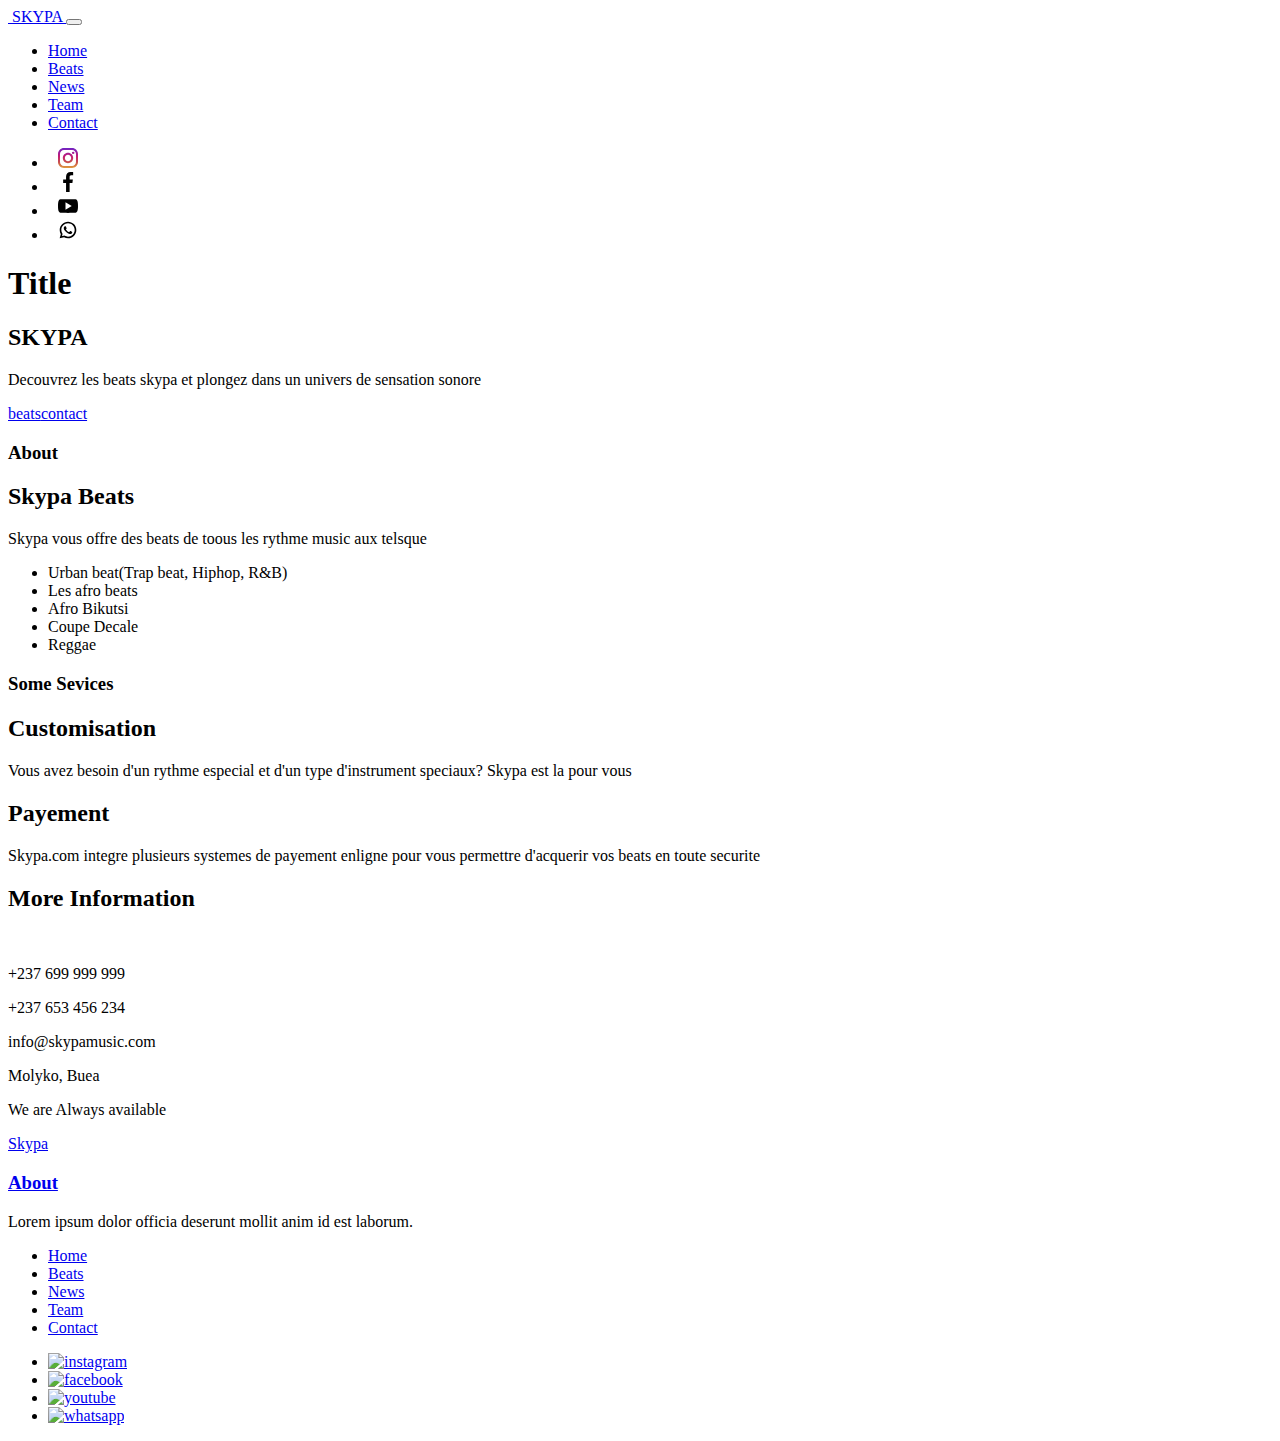
==== index.html @ 3aa68932 "i have addded the html framework for all pages and all relevant images -html only" ====
<!DOCTYPE html>
<html lang="en" dir="ltr">
  <head>
    <meta charset="utf-8">
    <meta name="viewport" content="width=device-width, initial-scale=1.0">
    <title>Skypa</title>

    <link rel="stylesheet" href="https://stackpath.bootstrapcdn.com/bootstrap/4.1.3/css/bootstrap.min.css" integrity="sha384-MCw98/SFnGE8fJT3GXwEOngsV7Zt27NXFoaoApmYm81iuXoPkFOJwJ8ERdknLPMO" crossorigin="anonymous">
</head>
  <body>
    <header>
      <nav  class="navbar navbar-default navbar-expand-lg navbar-light bg-light">

        <a href="index.html" class="navbar-brand">
            <img src="assets/images/" alt=""> SKYPA
        </a>
        <button type="button" name="button" class="navbar-toggler" data-toggle="collapse" data-target="#menu">
          <span class="navbar-toggler-icon"></span>
          <span></span>
        </button>
        <div class="collapse navbar-collapse" id="menu">
          <ul class="navbar-nav">
            <li class="nav-item">
              <a href="index.html" class="nav-link">Home</a>
            </li>
            <li class="nav-item">
              <a href="beats.html" class="nav-link">Beats</a>
            </li>
            <li class="nav-item">
              <a href="news.html" class="nav-link">News</a>
            </li>
            <li class="nav-item">
              <a href="team.html" class="nav-link">Team</a>
            </li>
            <li class="nav-item">
              <a href="contact.html" class="nav-link">Contact</a>
            </li>
          </ul>
          <ul class="navbar-nav">
            <li><a href="#"><img src="assets/images/icon/ins.svg" alt="instagram" width="40px" height="20px"></a></li>
            <li><a href="#"><img src="assets/images/icon/fb.svg" alt="facebook" width="40px" height="20px"></a></li>
            <li><a href="#"><img src="assets/images/icon/yt.svg" alt="youtube" width="40px" height="20px"></a></li>
            <li><a href="#"><img src="assets/images/icon/wh.svg" alt="whatsapp" width="40px" height="20px"></a></li>
          </ul>
        </div>
        <div class="social">

        </div>

      </nav>

      <div class="row container">
        <h1>Title</h1>
      </div>
    </header>
    <div class="div_one">
        <div class="home_top_left">
          <h2>SKYPA</h2>
          <p>Decouvrez les beats skypa et plongez dans un univers de sensation sonore</p>
          <a href="#">beats</a><a href="#">contact</a>
        </div>
        <div class="home_top_right">

        </div>
    </div>
    <div class="div_two">
        <h3>About</h3>
        <h2>Skypa Beats</h2>
        <p>Skypa vous offre des beats de toous les rythme music aux telsque</p>
        <ul>
          <li>Urban beat(Trap beat, Hiphop, R&B)</li>
          <li>Les afro beats</li>
          <li>Afro Bikutsi</li>
          <li>Coupe Decale</li>
          <li>Reggae</li>
        </ul>
    </div>
    <div class="black_void">

    </div>
    <div class="div_three">
        <h3>Some Sevices</h3>
        <h2>Customisation</h2>
        <p>Vous avez besoin d'un rythme especial et d'un type d'instrument speciaux? Skypa est la pour vous</p>

    </div>
    <div class="div_four">
      <h2>Payement</h2>
      <p>Skypa.com integre plusieurs systemes de payement enligne pour vous permettre d'acquerir vos beats en toute securite</p>
    </div>
    <div class="black_void">
      <!-- black and void of content-->
    </div>
    <div class="div_five">
      <h2>More Information</h2>
      <div class="info_call">
        <img src="" alt="">
        <p>+237 699 999 999</p>
        <p>+237 653 456 234</p>
      </div>
      <div class="info_mail">
        <p>info@skypamusic.com</p>
      </div>
      <div class="info_address">
        <p>Molyko, Buea</p>
      </div>
      <div class="info_clock">
        <p>We are Always available</p>
      </div>
    </div>



    <footer>
      <div class="col">
        <a href="index.html">Skypa</a>
      </div>
      <div class="col">
        <h3><a href="about.html">About</a></h3>
        <p>Lorem ipsum dolor officia deserunt mollit anim id est laborum.</p>
      </div>
      <div class="col">
        <ul>
          <li><a href="index.html">Home</a></li>
          <li><a href="beats.html">Beats</a></li>
          <li><a href="news.html">News</a></li>
          <li><a href="team.html">Team</a></li>
          <li><a href="contact.html">Contact</a></li>
        </ul>
      </div>
      <div class="<col>">
        <ul>
          <li><a href="#"><img src="" alt="instagram"></a></li>
          <li><a href="#"><img src="" alt="facebook"></a></li>
          <li><a href="#"><img src="" alt="youtube"></a></li>
          <li><a href="#"><img src="" alt="whatsapp"></a></li>
        </ul>
      </div>
    </footer>




    <script src="https://code.jquery.com/jquery-3.3.1.slim.min.js" integrity="sha384-q8i/X+965DzO0rT7abK41JStQIAqVgRVzpbzo5smXKp4YfRvH+8abtTE1Pi6jizo" crossorigin="anonymous"></script>
    <script src="https://cdnjs.cloudflare.com/ajax/libs/popper.js/1.14.3/umd/popper.min.js" integrity="sha384-ZMP7rVo3mIykV+2+9J3UJ46jBk0WLaUAdn689aCwoqbBJiSnjAK/l8WvCWPIPm49" crossorigin="anonymous"></script>
    <script src="https://stackpath.bootstrapcdn.com/bootstrap/4.1.3/js/bootstrap.min.js" integrity="sha384-ChfqqxuZUCnJSK3+MXmPNIyE6ZbWh2IMqE241rYiqJxyMiZ6OW/JmZQ5stwEULTy" crossorigin="anonymous"></script>

  </body>
</html>
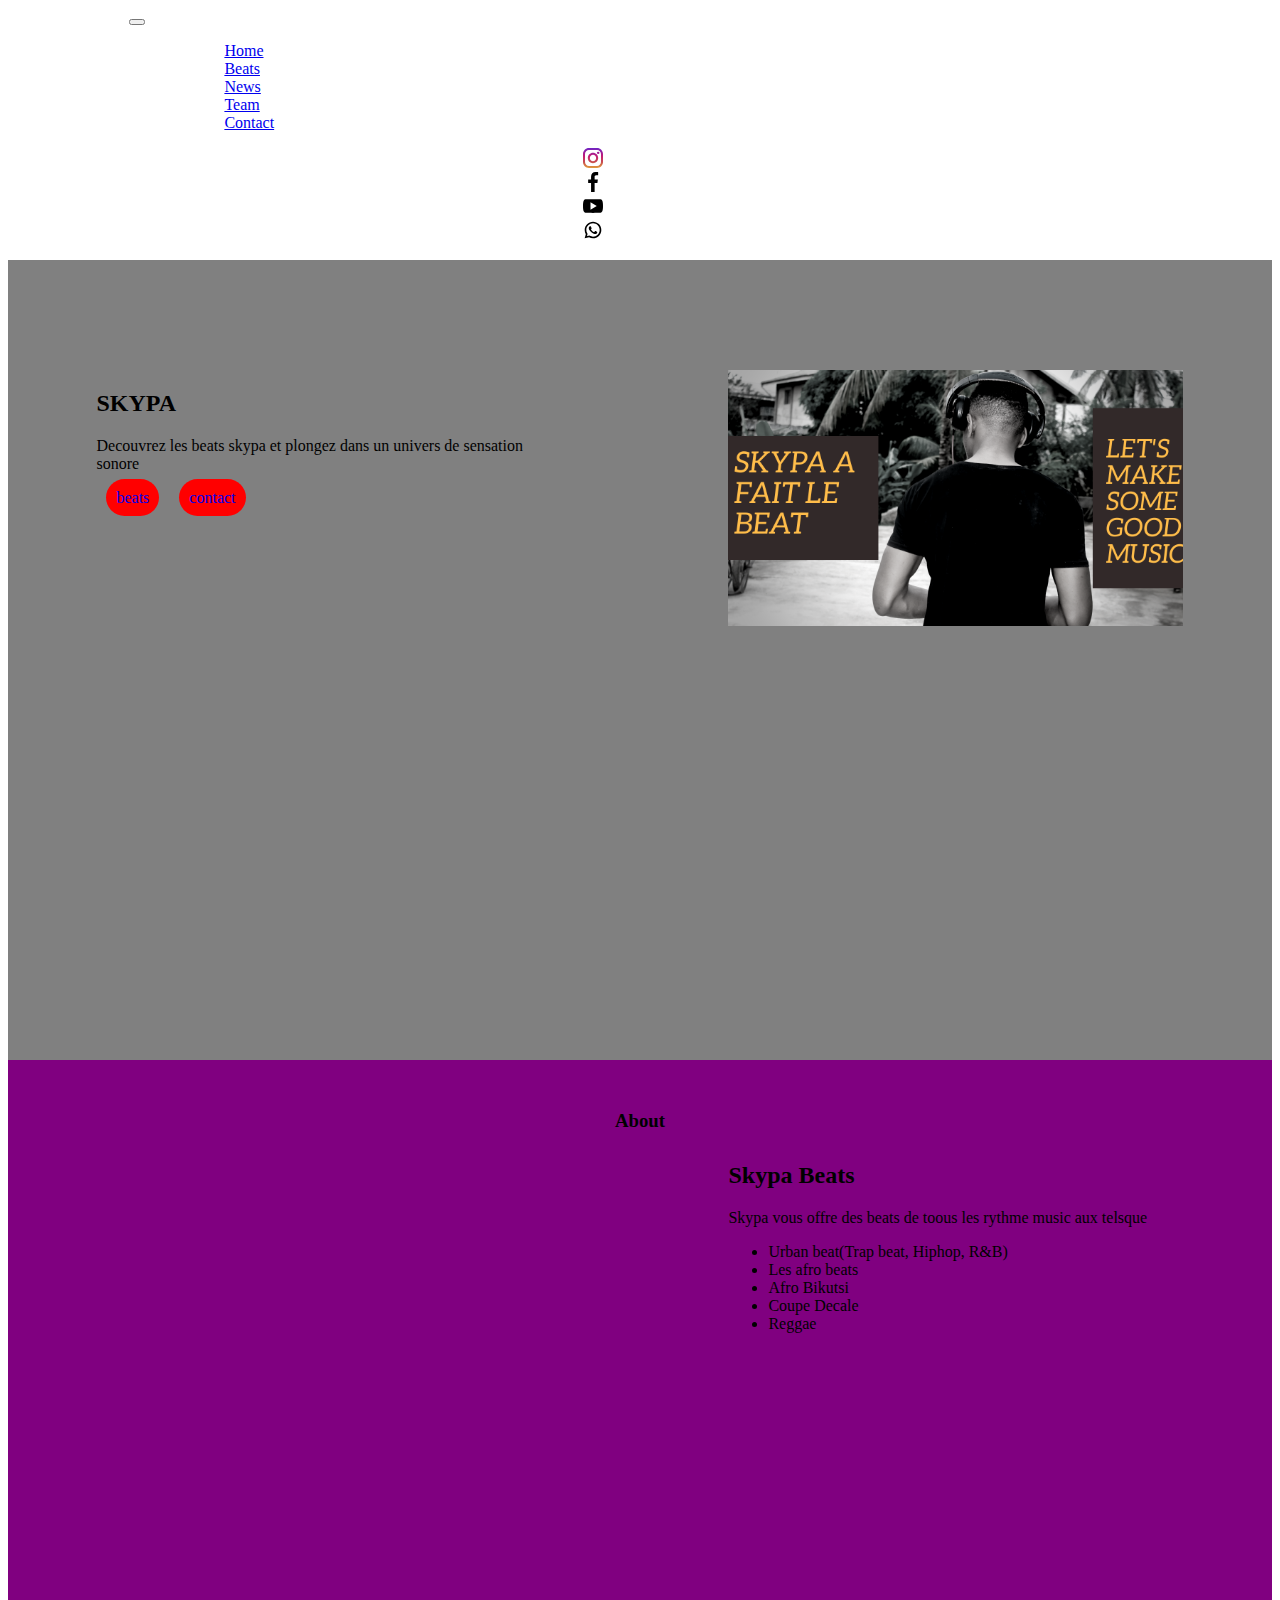
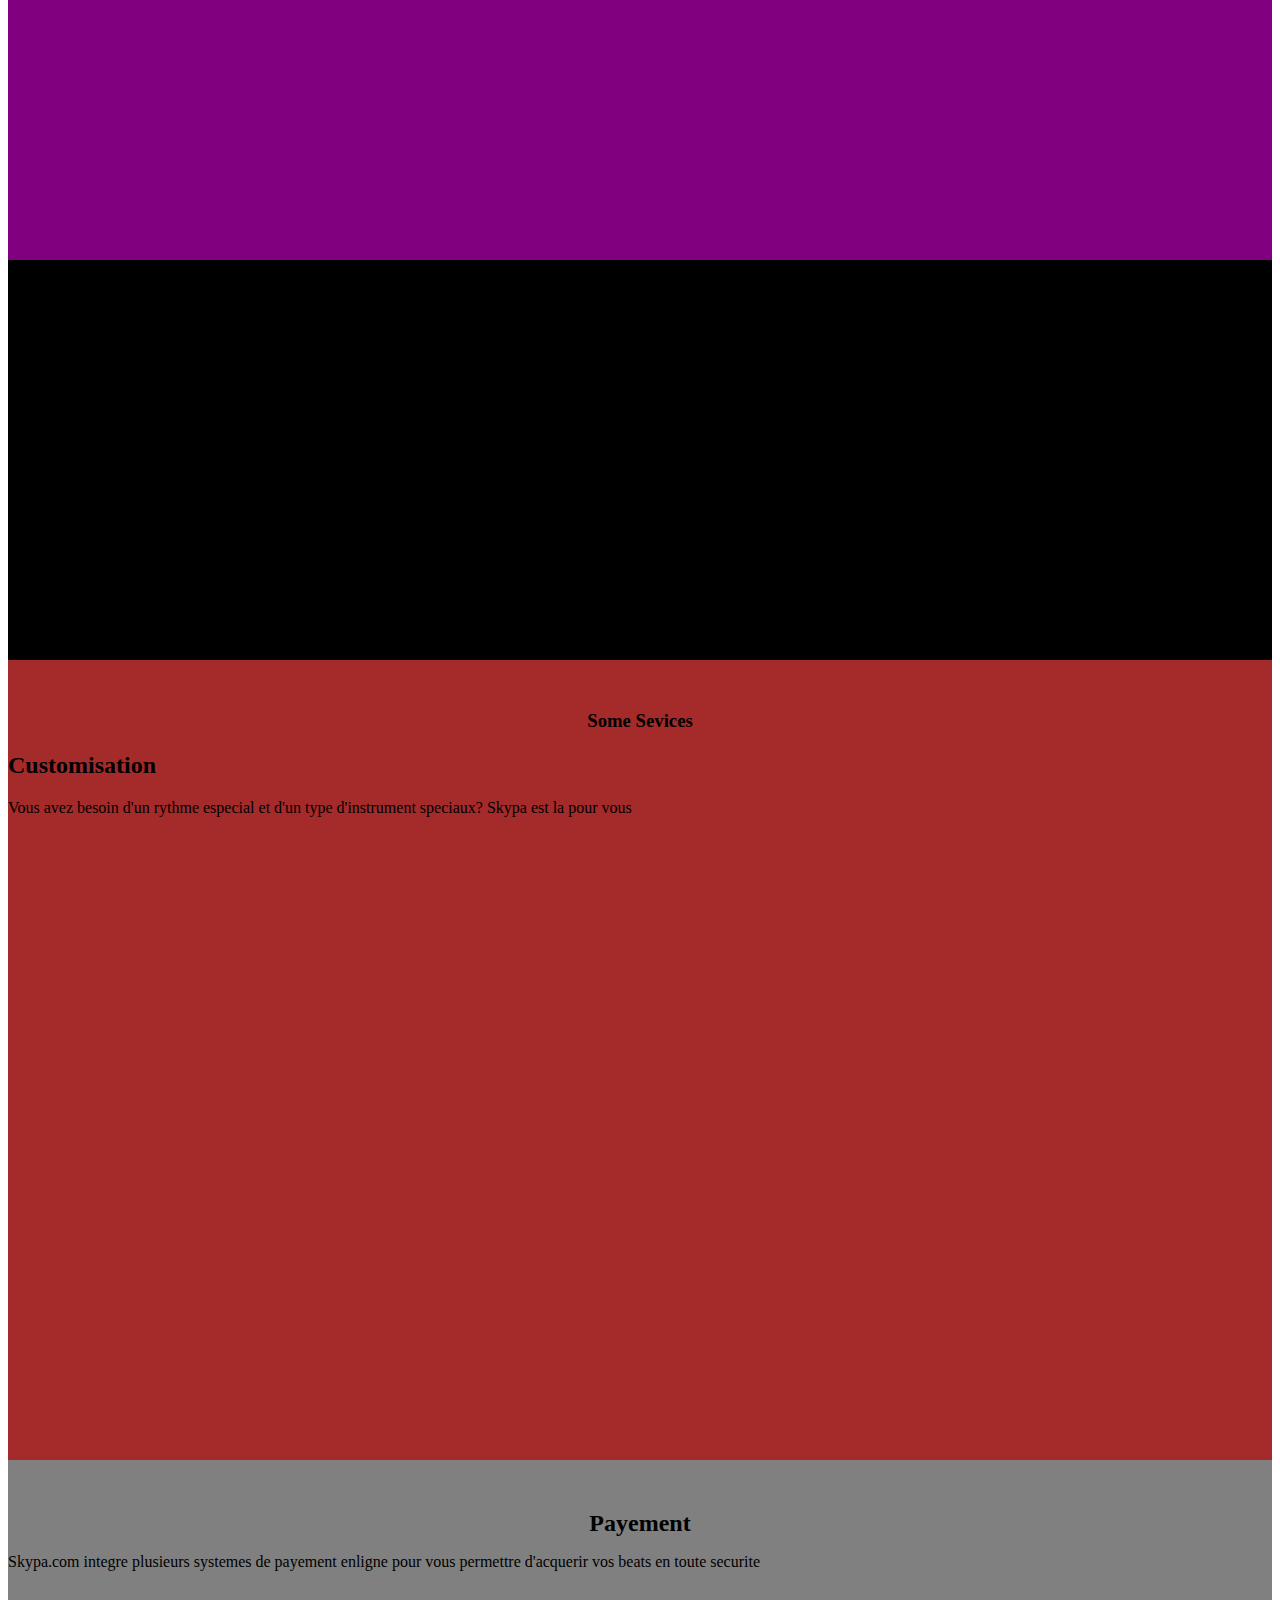
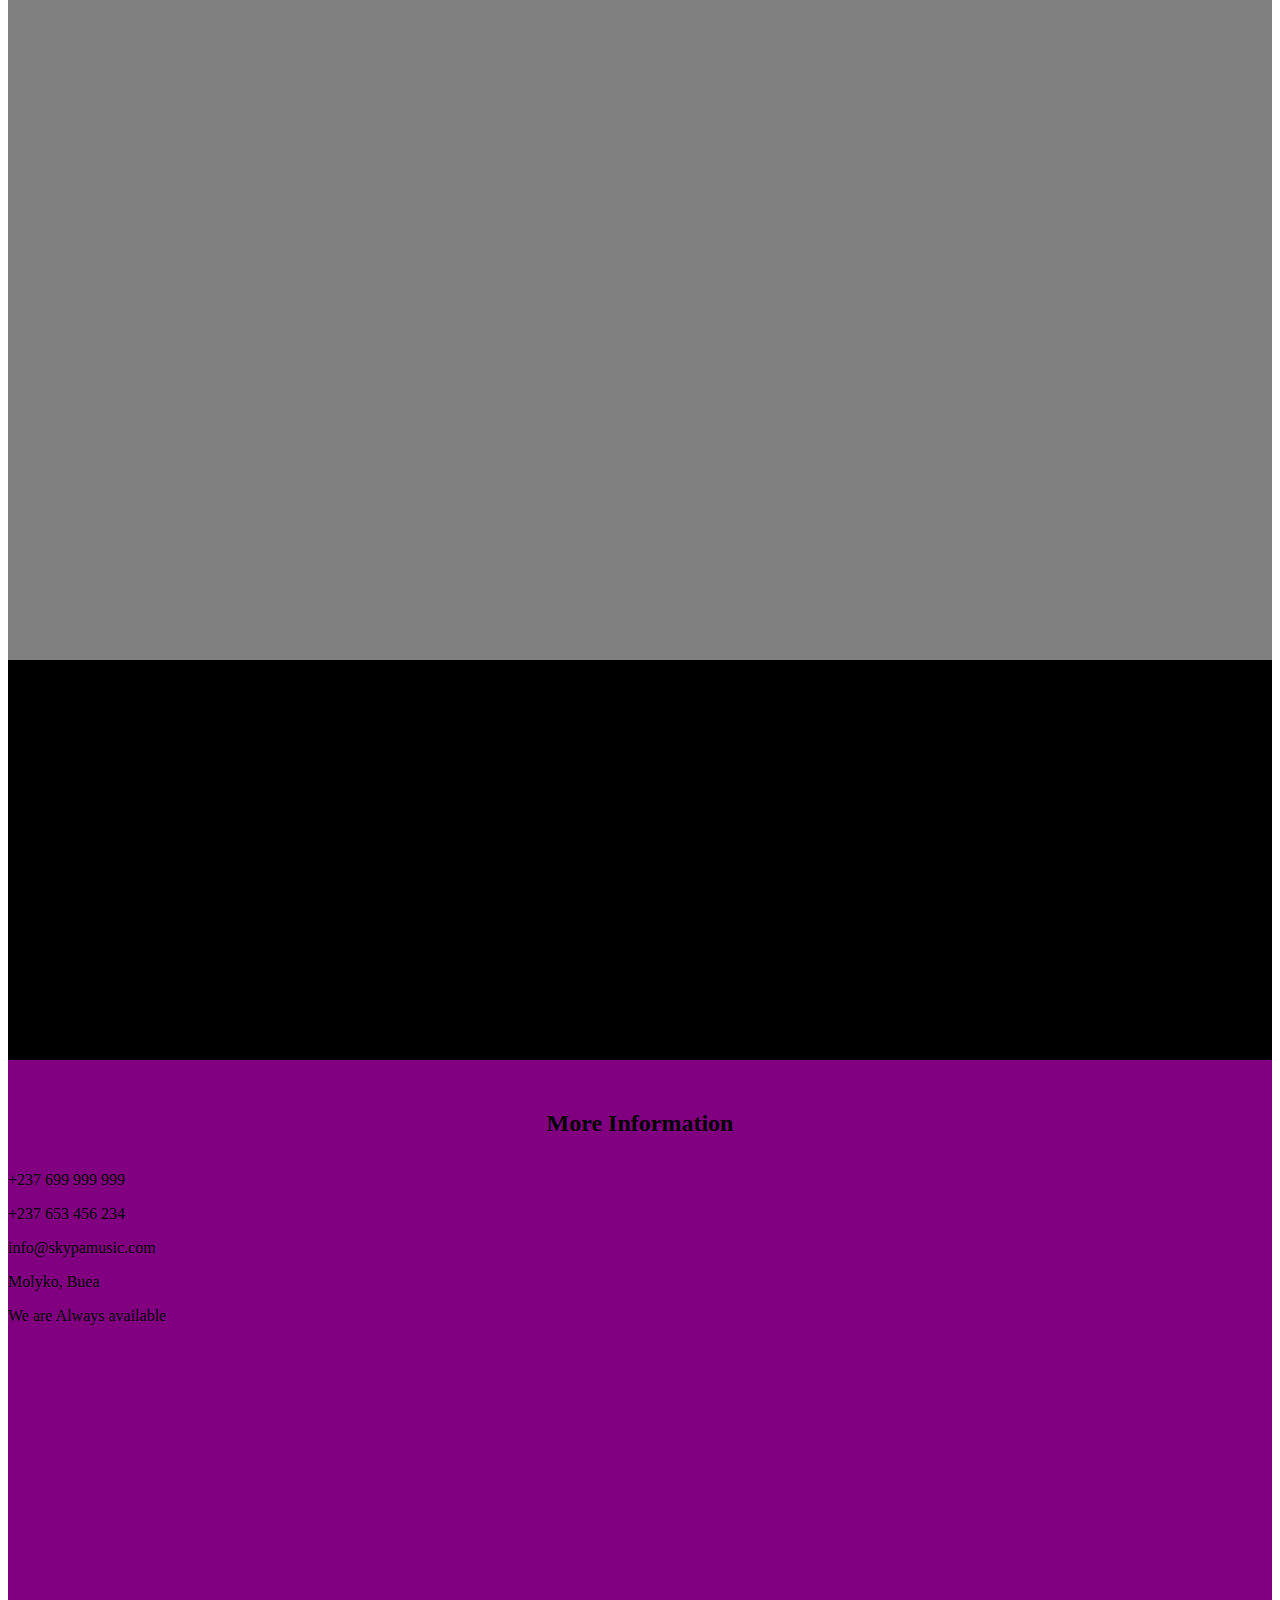
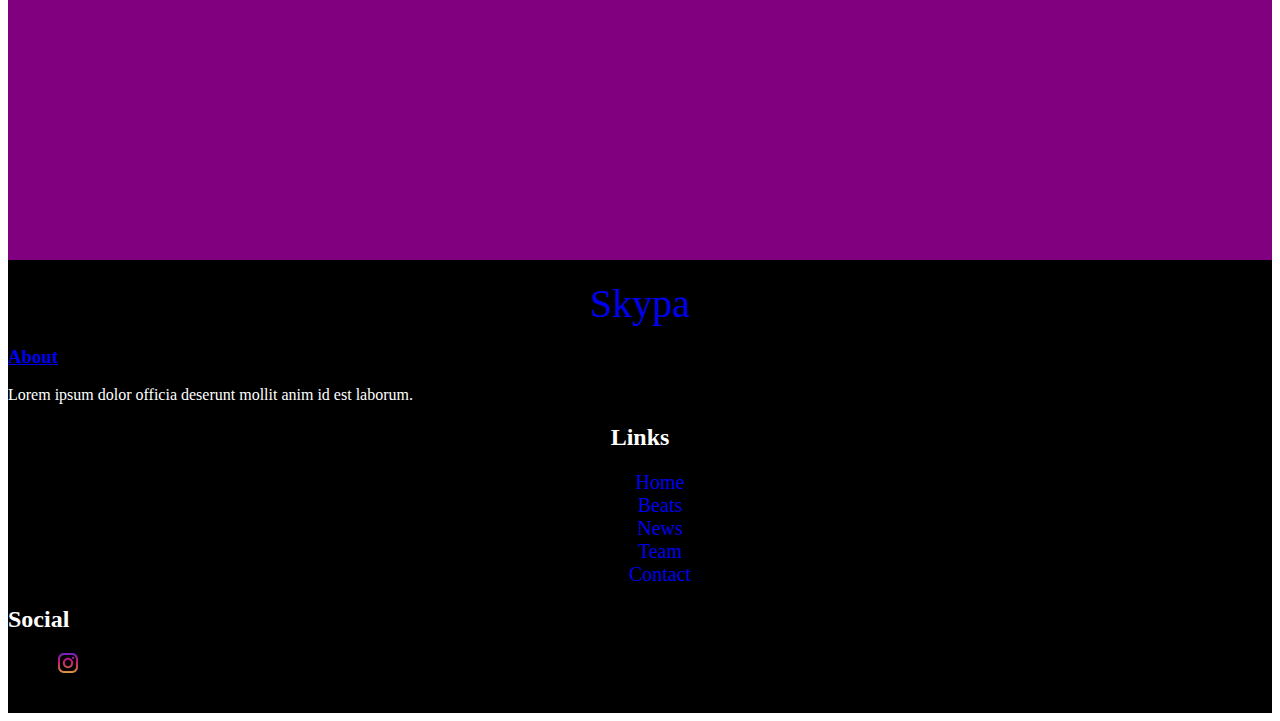
==== commit 8bc3fdb4: "structural arrangement of index page" ====
--- a/index.html
+++ b/index.html
@@ -6,6 +6,7 @@
     <title>Skypa</title>
 
     <link rel="stylesheet" href="https://stackpath.bootstrapcdn.com/bootstrap/4.1.3/css/bootstrap.min.css" integrity="sha384-MCw98/SFnGE8fJT3GXwEOngsV7Zt27NXFoaoApmYm81iuXoPkFOJwJ8ERdknLPMO" crossorigin="anonymous">
+    <link rel="stylesheet" href="assets/styles/master.css">
 </head>
   <body>
     <header>
@@ -19,7 +20,7 @@
           <span></span>
         </button>
         <div class="collapse navbar-collapse" id="menu">
-          <ul class="navbar-nav">
+          <ul class="navbar-nav main-nav">
             <li class="nav-item">
               <a href="index.html" class="nav-link">Home</a>
             </li>
@@ -36,35 +37,35 @@
               <a href="contact.html" class="nav-link">Contact</a>
             </li>
           </ul>
-          <ul class="navbar-nav">
-            <li><a href="#"><img src="assets/images/icon/ins.svg" alt="instagram" width="40px" height="20px"></a></li>
-            <li><a href="#"><img src="assets/images/icon/fb.svg" alt="facebook" width="40px" height="20px"></a></li>
-            <li><a href="#"><img src="assets/images/icon/yt.svg" alt="youtube" width="40px" height="20px"></a></li>
-            <li><a href="#"><img src="assets/images/icon/wh.svg" alt="whatsapp" width="40px" height="20px"></a></li>
-          </ul>
-        </div>
-        <div class="social">
-
+          <div id="socials">
+            <ul class="navbar-nav">
+              <li><a href="#"><img src="assets/images/icon/ins.svg" alt="instagram" width="40px" height="20px"></a></li>
+              <li><a href="#"><img src="assets/images/icon/fb.svg" alt="facebook" width="40px" height="20px"></a></li>
+              <li><a href="#"><img src="assets/images/icon/yt.svg" alt="youtube" width="40px" height="20px"></a></li>
+              <li><a href="#"><img src="assets/images/icon/wh.svg" alt="whatsapp" width="40px" height="20px"></a></li>
+            </ul>
+          </div>
         </div>
 
+
       </nav>
-
-      <div class="row container">
-        <h1>Title</h1>
-      </div>
     </header>
-    <div class="div_one">
+    <div class="div_home bg_two">
         <div class="home_top_left">
           <h2>SKYPA</h2>
           <p>Decouvrez les beats skypa et plongez dans un univers de sensation sonore</p>
-          <a href="#">beats</a><a href="#">contact</a>
+          <a href="#" class="home_btn">beats</a><a href="#" class="home_btn">contact</a>
         </div>
         <div class="home_top_right">
-
+          <img src="assets/images/news.png" alt="">
         </div>
     </div>
-    <div class="div_two">
-        <h3>About</h3>
+    <div class="div_home bg_one">
+      <h3 class="home_page_head">About</h3>
+      <div class="home_top_left">
+
+      </div>
+      <div class="home_top_right">
         <h2>Skypa Beats</h2>
         <p>Skypa vous offre des beats de toous les rythme music aux telsque</p>
         <ul>
@@ -74,25 +75,26 @@
           <li>Coupe Decale</li>
           <li>Reggae</li>
         </ul>
+      </div>
     </div>
     <div class="black_void">
 
     </div>
-    <div class="div_three">
-        <h3>Some Sevices</h3>
+    <div class="div_home bg_three">
+        <h3 class="home_page_head">Some Sevices</h3>
         <h2>Customisation</h2>
         <p>Vous avez besoin d'un rythme especial et d'un type d'instrument speciaux? Skypa est la pour vous</p>
 
     </div>
-    <div class="div_four">
-      <h2>Payement</h2>
+    <div class="div_home bg_two">
+      <h2 class="home_page_head">Payement</h2>
       <p>Skypa.com integre plusieurs systemes de payement enligne pour vous permettre d'acquerir vos beats en toute securite</p>
     </div>
     <div class="black_void">
       <!-- black and void of content-->
     </div>
-    <div class="div_five">
-      <h2>More Information</h2>
+    <div class="div_home bg_one">
+      <h2 class="home_page_head">More Information</h2>
       <div class="info_call">
         <img src="" alt="">
         <p>+237 699 999 999</p>
@@ -111,15 +113,16 @@
 
 
 
-    <footer>
-      <div class="col">
+    <footer class="row">
+      <div class="col-3 foot1">
         <a href="index.html">Skypa</a>
       </div>
-      <div class="col">
+      <div class="col-3 foot2">
         <h3><a href="about.html">About</a></h3>
         <p>Lorem ipsum dolor officia deserunt mollit anim id est laborum.</p>
       </div>
-      <div class="col">
+      <div class="col-3 foot3">
+        <h2>Links</h2>
         <ul>
           <li><a href="index.html">Home</a></li>
           <li><a href="beats.html">Beats</a></li>
@@ -128,12 +131,13 @@
           <li><a href="contact.html">Contact</a></li>
         </ul>
       </div>
-      <div class="<col>">
-        <ul>
-          <li><a href="#"><img src="" alt="instagram"></a></li>
-          <li><a href="#"><img src="" alt="facebook"></a></li>
-          <li><a href="#"><img src="" alt="youtube"></a></li>
-          <li><a href="#"><img src="" alt="whatsapp"></a></li>
+      <div class="col-3 foot4">
+        <h2>Social</h2>
+        <ul class="">
+          <li><a href="#"><img src="assets/images/icon/ins.svg" alt="instagram" width="40px" height="20px" class="foot-svg"></a></li>
+          <li><a href="#"><img src="assets/images/icon/fb.svg" alt="facebook" width="40px" height="20px" class="foot-svg"></a></li>
+          <li><a href="#"><img src="assets/images/icon/yt.svg" alt="youtube" width="40px" height="20px" class="foot-svg"></a></li>
+          <li><a href="#"><img src="assets/images/icon/wh.svg" alt="whatsapp" width="40px" height="20px" class="foot-svg"></a></li>
         </ul>
       </div>
     </footer>
--- a/assets/styles/master.css
+++ b/assets/styles/master.css
@@ -0,0 +1,271 @@
+/*change  the allingment of header navigatipn on large screeen sizes*/
+#menu{
+  margin-left: 10%;
+  color: #ffffff;
+
+}
+.main-nav li{
+  margin-left: 50px;
+}
+.main-nav a:hover{
+  font-weight: bold;
+}
+.navbar-brand{
+  margin-left: 5%;
+  color: #ffffff;
+}
+#socials{
+  margin-left: 35%;
+  color: #ffffff;
+}
+/*For the index page*/
+.div_home{
+  width:100%;
+  height: 600px;
+  padding: 100px 0px;
+}
+.home_top_left{
+  width: 36%;
+  margin: 10px 7%;
+  float: left;
+}
+.home_top_right{
+  width: 36%;
+  margin: 10px 7%;
+  float: left;
+}
+.home_top_right img{
+  width: 100%;
+  height: auto;
+}
+.home_page_head{
+  text-align: center;
+  margin:-50px 0px 0px;
+}
+.black_void{
+  width: 100%;
+  height: 400px;
+  background: #000000;
+}
+.bg_one{
+  background: purple;
+}
+.bg_two{
+  background: gray;
+}
+.bg_three{
+  background: brown;
+}
+.home_btn{
+  width:100px;
+  padding: 10px;
+  background: red;
+  border-radius: 50px;
+  margin: 10px;
+  text-decoration: none;
+}
+/*for page title*/
+#title{
+  height: 120px; /*this has ro be reduced for small screeen sizes*/
+  background: purple;
+  padding: 40px 0px;
+  text-align: center;
+  color: white;
+}
+
+/*fir the page path*/
+#path{
+  height: 60px;
+  padding: 20px 150px;
+  background: lightgray;
+}
+
+/*beats page*/
+.beat_group{
+
+  clear: both;
+  margin:30px auto;
+  padding: 5px;
+  width: 1200px;
+  height: 350px;
+}
+.beat_group h2{
+  margin: 20px 1.5%;
+  font-size: 40px;
+}
+audio{
+  width: 100%;
+  background-color: pink;
+  display: block;
+}
+.track{
+  float: left;
+  background-image: url("../images/cover.png");
+  background-repeat: no-repeat;
+  background-position: center;
+  height: 220px;
+  width: 200px;
+  padding-top:160px;
+  margin: 0px 1.5%;
+}
+/*for the track page*/
+
+.track_info{
+
+}
+.track_name{
+
+}
+.track_description{
+  width: 1000px;
+  padding: 10px;
+  margin:5px;
+  text-align: justify;
+}
+.track_description button{
+  width:100px;
+  margin-right:10px;
+  margin-top:5px;
+  border-radius: 15px;
+  background:linear-gradient(pink, red);
+  border:2px inset red;
+}
+
+/*for the contact page*/
+.contact{
+  width:800px;
+  margin:0px auto;
+}
+.contact label{
+  width:100px;
+  font-family: verdana;
+
+}
+.contact label,input,textarea{
+  margin: 20px 0px;
+}
+.meassage-label{
+  float:left;
+}
+.submit{
+
+  color:white;
+  width: 100px;
+  padding: 5px;
+  margin-left:100px;
+  margin-top:20px;
+  border-radius: 15px;
+  background:linear-gradient(pink, red);
+  border:2px inset red;
+}
+/*news page*/
+.news_row{
+  width:70%;
+  margin:100px auto;
+
+  clear: both;
+}
+.image-box{
+  float: left;
+  width: 200px;
+  height: 200px;
+  overflow: hidden;
+  border-radius: 100%;
+  margin-right: 50px;
+}
+.news_image{
+  height: 200px;
+  vertical-align: middle;
+}
+.news_title{
+
+}
+.news_text{
+width: 90%;
+text-align: justify;
+}
+
+
+/*Team page*/
+.team-row{
+  clear: both;
+  max-width: 1100px;
+  margin: 0px auto;
+}
+.team_unit{
+  width: 250px;
+  height: 200px;
+  padding:0px;
+  margin:0px 5px;
+  float: left;
+}
+.team_unit img{
+  width: 250px;
+  height: auto;
+}
+.clear{
+  clear: both;
+}
+
+/*member page*/
+.member{
+  margin:80px auto;
+  text-align:justify;
+}
+.member img{
+  width:300px;
+  height: auto;
+  float:left;
+  margin-right: 40px;
+}
+
+
+/*foooter*/
+footer{
+  background: #000000;
+  margin: 0px; !important
+  width: 100%;
+  color:#ffffff;
+  padding: 20px 0px;
+}
+
+.foot1{
+  text-align: center;
+  font-size: 40px;
+
+}
+.foot1 a{
+  text-decoration: none;
+}
+.foot1 a:hover{
+  text-decoration: none;
+}
+
+.foot2{
+
+}
+.foot3{
+  text-align: center;
+  padding: 0px;
+}
+.foot3 ul{
+  width: 100%;
+}
+.foot3 ul li{
+  margin-left:-40px;
+  padding: 0;
+  border: none;
+  list-style-type: none;
+}
+.foot3 ul li a{
+  text-decoration: none;
+  font-size: 20px;
+}
+.foot4 ul li{
+  list-style-type: none;
+display: inline-block;
+ margin-right:5px;
+}
+.foot-svg{
+  fill:red;
+}
